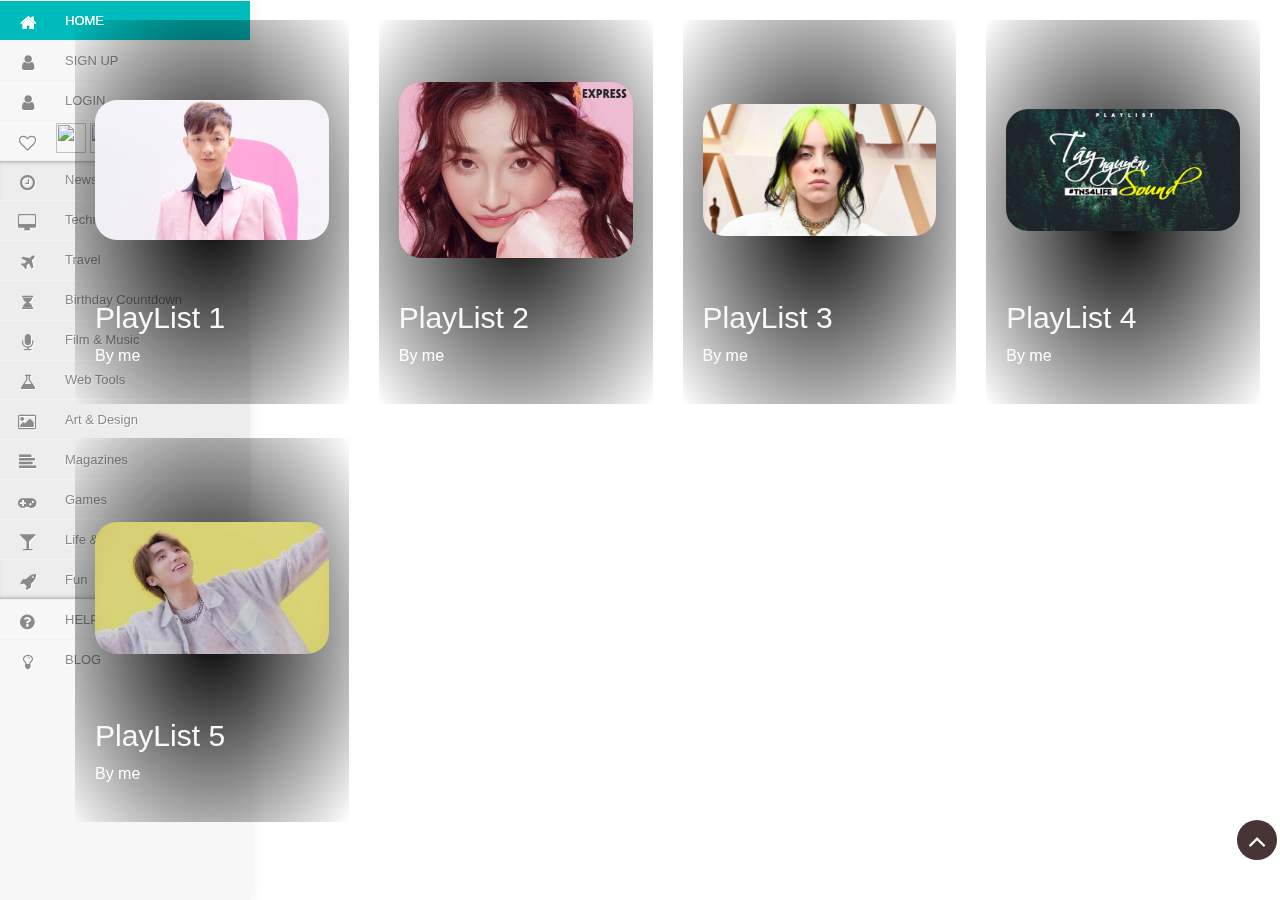
==== music.html @ d7b7a95f "update" ====
<!DOCTYPE html>
<html lang="en">
   <head>
      <meta charset="UTF-8">
      <meta http-equiv="X-UA-Compatible" content="IE=edge">
      <meta name="viewport" content="width=device-width, initial-scale=1.0">
      <link rel="stylesheet" type="text/css" href="style.css">
      <link rel="stylesheet" type="text/css" href="act/flog/login.css">
      <link rel="stylesheet" type="text/css" href="act/fsign/sgup.css">
      <link rel="stylesheet" type="text/css" href="https://netdna.bootstrapcdn.com/font-awesome/4.0.3/css/font-awesome.css" rel="stylesheet">
      <link rel="stylesheet" href="https://maxcdn.bootstrapcdn.com/bootstrap/4.0.0/css/bootstrap.min.css" integrity="sha384-Gn5384xqQ1aoWXA+058RXPxPg6fy4IWvTNh0E263XmFcJlSAwiGgFAW/dAiS6JXm" crossorigin="anonymous">
      <title>Document</title>
   </head>
   <body>
      
      <nav class="main-menu">
         <div>
            <a class="logo" href="#">
            </a> 
         </div>
         <div class="scrollbar" id="style-1">
         <ul>
            <li>                                   
               <a href="demo.html">
               <i class="fa fa-home fa-lg"></i>
               <span class="nav-text">Home</span>
               </a>
            </li>
            <li>                                
               <a href="#" data-toggle="modal" data-target="#exampleModal1">
               <i class="fa fa-user fa-lg"></i>
               <span class="nav-text">Sign Up</span>
               </a> 
            </li>
            <li>
               <a href="#" data-toggle="modal" data-target="#exampleModalLong">
               <i class="fa fa-user fa-lg"></i>
               <span class="nav-text">Login</span>
               </a>
               <script src="js.js"></script>
            </li>
            <li>
               <a href="#">
                  <i class="fa fa-heart-o fa-lg"></i>
                  <span class="share">
                     <div class="addthis_default_style addthis_32x32_style">
                        <div style="position:absolute;
                           margin-left: 56px;top:3px;"> 
               <a href="https://www.facebook.com/sgcitizen.hc/" target="_blank" class="share-popup"><img src="http://icons.iconarchive.com/icons/danleech/simple/512/facebook-icon.png" width="30px" height="30px"></a>
               <a href="#" target="_blank" class="share-popup"><img src="https://cdn1.iconfinder.com/data/icons/metro-ui-dock-icon-set--icons-by-dakirby/512/Twitter_alt.png" width="30px" height="30px"></a>
               <a href="#" target="_blank" class="share-popup"><img src="http://icons.iconarchive.com/icons/danleech/simple/512/google-plus-icon.png" width="30px" height="30px"></a>   
               </div>
               <script type="text/javascript">var addthis_config = {"data_track_addressbar":true};</script>
               <script type="text/javascript" src="//s7.addthis.com/js/300/addthis_widget.js#pubid=ra-4ff17589278d8b3a"></script>
               </span>
               <span class="twitter"></span>
               <span class="google"></span>
               <span class="fb-like">  
               <iframe src="//www.facebook.com/plugins/like.php?href=http%3A%2F%2Ffacebook.com%2Fstartific&amp;width&amp;layout=button&amp;action=like&amp;show_faces=false&amp;share=false&amp;height=35" scrolling="no" frameborder="0" style="border:none; overflow:hidden; height:35px;" allowTransparency="true"></iframe>
               </span>
               <span class="nav-text">
               </span>
               </a>
            </li>
            </li>
            <li class="darkerlishadow">
            <a href="#">
            <i class="fa fa-clock-o fa-lg"></i>
            <span class="nav-text">News</span>
            </a>
            </li>
            <li class="darkerli">
            <a href="#">
            <i class="fa fa-desktop fa-lg"></i>
            <span class="nav-text">Technology</span>
            </a>
            </li>
            <li class="darkerli">
            <a href="#">
            <i class="fa fa-plane fa-lg"></i>
            <span class="nav-text">Travel</span>
            </a>
            </li>
            <li class="darkerli">
            <a href="cd.html">
            <i class="fa  fa-hourglass"></i>
            <span class="nav-text">Birthday Countdown</span>
            </a>
            </li>
            <li class="darkerli">
            <a href="#">
            <i class="fa fa-microphone fa-lg"></i>
            <span class="nav-text">Film & Music</span>
            </a>
            </li>
            <li class="darkerli">
            <a href="#">
            <i class="fa fa-flask fa-lg"></i>
            <span class="nav-text">Web Tools</span>
            </a>
            </li>
            <li class="darkerli">
            <a href="#">
            <i class="fa fa-picture-o fa-lg"></i>
            <span class="nav-text">Art & Design</span>
            </a>
            </li>
            <li class="darkerli">
            <a href="#">
            <i class="fa fa-align-left fa-lg"></i>
            <span class="nav-text">Magazines
            </span>
            </a>
            </li>
            <li class="darkerli">
            <a href="#">
            <i class="fa fa-gamepad fa-lg"></i>
            <span class="nav-text">Games</span>
            </a>
            </li>
            <li class="darkerli">
            <a href="#">
            <i class="fa fa-glass fa-lg"></i>
            <span class="nav-text">Life & Style
            </span>
            </a>
            </li>
            <li class="darkerlishadowdown">
            <a href="#">
            <i class="fa fa-rocket fa-lg"></i>
            <span class="nav-text">Fun</span>
            </a>
            </li>
         </ul>
         <li>
         <a href="#">
         <i class="fa fa-question-circle fa-lg"></i>
         <span class="nav-text">Help</span>
         </a>
         </li>   
         <ul class="logout">
         <li>
         <a href="#">
         <i class="fa fa-lightbulb-o fa-lg"></i>
         <span class="nav-text">
         BLOG 
         </span>
         </a>
         </li>  
         </ul>
      </nav>
      <div class="content">
          <div class="row">
              <div class="col-md-3"> 
                  <a href="#" id="al1">
                      <div class="album">
                        <div class="album-img" > 
                            <img src="/photo/album1.jpg" alt="">
                        </div>
                         <h3>PlayList 1 </h3>
                         <p>By me</p> 
                      </div>
                  </a>
              </div>

              <div class="col-md-3"> 
                <a href="#" id="al2">
                    <div class="album">
                      <div class="album-img" > 
                          <img src="/photo/album2.jpg" alt="">
                      </div>
                       <h3>PlayList 2</h3>
                       <p>By me</p> 
                    </div>
                </a>
            </div>

            <div class="col-md-3"> 
                <a href="#" id="al3">
                    <div class="album">
                      <div class="album-img" > 
                          <img src="/photo/album3.jpg" alt="">
                      </div>
                       <h3>PlayList 3</h3>
                       <p>By me</p> 
                    </div>
                </a>
            </div>

            <div class="col-md-3"> 
                <a href="#" id="al4">
                    <div class="album">
                      <div class="album-img" > 
                          <img src="/photo/album4.jpg" alt="">
                      </div>
                       <h3>PlayList 4</h3>
                       <p>By me</p> 
                    </div>
                </a>
            </div>

            <div class="col-md-3"> 
                <a href="#" id="al5">
                    <div class="album">
                      <div class="album-img" > 
                          <img src="/photo/album5.jpg" alt="">
                      </div>
                       <h3>PlayList 5</h3>
                       <p>By me</p> 
                    </div>
                </a>
            </div>
              
              
          </div>
          <div class="play">
              <a href="#" id="btnOpen">
                <i class="fa fa-angle-up" aria-hidden="true"></i>
              </a>
              <a href="#" id="btnClose" style="display: none;">
                <i class="fa fa-angle-down" aria-hidden="true"></i>
              </a>
            <iframe id="play1" src="https://open.spotify.com/embed/artist/6OzE2OdvV2tGAxSBsBuZ74" width="100%" height="380" frameBorder="0" allowtransparency="true" allow="encrypted-media"></iframe>
            <iframe style="display: none;" id="play2" src="https://open.spotify.com/embed/playlist/0hyHO7b1Q7O0LU29tg8Ovu" width="100%" height="380" frameBorder="0" allowtransparency="true" allow="encrypted-media"></iframe>
            <iframe style="display: none;" id="play3" src="https://open.spotify.com/embed/playlist/46399DVvKXbfyHCAwsyKKY" width="100%" height="380" frameBorder="0" allowtransparency="true" allow="encrypted-media"></iframe>
            <iframe style="display: none;" id="play4" src="https://open.spotify.com/embed/playlist/7teRQAX3UP4mkH8tDQJir6" width="100%" height="380" frameBorder="0" allowtransparency="true" allow="encrypted-media"></iframe>
            <iframe style="display: none;" id="play5" src="https://open.spotify.com/embed/playlist/0s97iTaNzSFGlXhDPzjyN4" width="100%" height="380" frameBorder="0" allowtransparency="true" allow="encrypted-media"></iframe>
          

        </div>

        </div>
      <!-- Modal -->
      <div class="modal fade" id="exampleModalLong" tabindex="-1" role="dialog" aria-labelledby="exampleModalLongTitle" aria-hidden="true">
         <div class="modal-dialog" role="document">
            <div class="modal-content">
               <div class="modal-header">
                  <h5 class="modal-title" id="exampleModalLongTitle">Log in</h5>
                  <button type="button" class="close" data-dismiss="modal" aria-label="Close">
                  <span aria-hidden="true">&times;</span>
                  </button>
               </div>
               <div class="modal-body">
                  <form action="" method="POST" onsubmit="return validate()">
                     <div class="register">
                        <hr>
                        <label for="username"><b>Username</b></label>
                        <input type="text" placeholder="username" name="username" id="username">
                        <label for="password"><b>Password</b></label>
                        <input type="password" placeholder="******" name="password" id="password">
                        <hr>
                        <p><input type="checkbox">Remember information</p>
                        <button type="submit" class="submit">Login</button>
                     </div>
                     <div class="register login">
                        <p>You don't have an account?<a href="#" id="callsup">Sign Up</a>.</p>
                     </div>
                  </form>
                  <script src="act/flog/login.js"></script>
               </div>
               <div class="modal-footer">
               </div>
            </div>
         </div>
      </div>
      <!-- Modal -->
      <div class="modal fade" id="exampleModal1" tabindex="-1" role="dialog" aria-labelledby="exampleModalLabel" aria-hidden="true">
         <div class="modal-dialog" role="document">
            <div class="modal-content">
               <div class="modal-header">
                  <h5 class="modal-title" id="exampleModalLabel">Sign Up</h5>
                  <button type="button" class="close" data-dismiss="modal" aria-label="Close">
                  <span aria-hidden="true">&times;</span>
                  </button>
               </div>
               <div class="modal-body">
                  <form action="" method="POST" onsubmit="return validate()">
                     <div class="register">
                        <h1>Sign up</h1>
                        <hr>
                        <label for="username"><b>Username</b></label>
                        <input type="text" placeholder="username" name="username" id="username">
                        <label for="password"><b>Password</b></label>
                        <input type="password" placeholder="******" name="password" id="password">
                        <label for="password-repeat"><b>Password repeat</b></label>
                        <input type="password" placeholder="******" name="password-repeat" id="password-repeat">
                        <hr>
                        <p><input type="checkbox">Please agree to our terms <a href="#">Terms & Privacy</a>.</p>
                        <button type="submit" class="submit">Sign Up</button>
                     </div>
                     <div class="register login">
                        <p>Do you have account? <a href="#" id="callsin">Login</a>.</p>
                     </div>
                  </form>
                  <script src="act/fsign/sgup.js"></script>
               </div>
               <div class="modal-footer">
               </div>
            </div>
         </div>
      </div>
      <script src="js.js"></script>
      <script src="https://code.jquery.com/jquery-3.2.1.slim.min.js" integrity="sha384-KJ3o2DKtIkvYIK3UENzmM7KCkRr/rE9/Qpg6aAZGJwFDMVNA/GpGFF93hXpG5KkN" crossorigin="anonymous"></script>
      <script src="https://cdnjs.cloudflare.com/ajax/libs/popper.js/1.12.9/umd/popper.min.js" integrity="sha384-ApNbgh9B+Y1QKtv3Rn7W3mgPxhU9K/ScQsAP7hUibX39j7fakFPskvXusvfa0b4Q" crossorigin="anonymous"></script>
      <script src="https://maxcdn.bootstrapcdn.com/bootstrap/4.0.0/js/bootstrap.min.js" integrity="sha384-JZR6Spejh4U02d8jOt6vLEHfe/JQGiRRSQQxSfFWpi1MquVdAyjUar5+76PVCmYl" crossorigin="anonymous"></script>
      <script>
        $('#callsup').click(function(){
          $('#exampleModal1').modal('show');
          $('#exampleModalLong').modal('hide');
        });
        $('#callsin').click(function(){
          $('#exampleModal1').modal('hide');
          $('#exampleModalLong').modal('show');
        });

        // 
        $(".main-menu").on("mouseenter", function() {
            $(".content").css("margin-left", "250px");
            $(".play").css("margin-left", "195px");
        });
        $(".main-menu").on("mouseleave", function() {
            $(".content").css("margin-left", "55px");
            $(".play").css("margin-left", "0px");
        });

        $("#al1").click(function() {
            $("#play1").show();
            $("#play2").hide();
            $("#play3").hide();
            $("#play4").hide();
            $("#play5").hide();
        });
        $("#al2").click(function() {
            $("#play1").hide();
            $("#play2").show();
            $("#play3").hide();
            $("#play4").hide();
            $("#play5").hide();
        });
        $("#al3").click(function() {
            $("#play1").hide();
            $("#play2").hide();
            $("#play3").show();
            $("#play4").hide();
            $("#play5").hide();
        });
        $("#al4").click(function() {
            $("#play1").hide();
            $("#play2").hide();
            $("#play3").hide();
            $("#play4").show();
            $("#play5").hide();
        });
        $("#al5").click(function() {
            $("#play1").hide();
            $("#play2").hide();
            $("#play3").hide();
            $("#play4").hide();
            $("#play5").show();
        });

        $("#btnOpen").click(function() {
            $(".play").css("height", "380px");
            $("#btnClose").show();
            $("#btnOpen").hide();
        })
        $("#btnClose").click(function() {
            $(".play").css("height", "80px");
            $("#btnClose").hide();
            $("#btnOpen").show();
        })
      </script>
    </body>

</html>
---- style.css ----
body
{
  margin:0px;
  padding:0px;
	font-family: "Open Sans", arial;
	background:url('https://static.tumblr.com/94eb957a00fd03c0c2f7d26decd71578/u1rhacw/osAmyyh1q/tumblr_static_tumblr_static_gaussian_blur_gradient_desktop_1680x943_wallpaper-393751.jpg');
	color:#fff;
	font-weight:300;
  background-size: cover;

}


@import url(//netdna.bootstrapcdn.com/font-awesome/4.0.3/css/font-awesome.css);

@import url(https://fonts.googleapis.com/css?family=Titillium+Web:300);



.content {
  margin-left: 55px;
  padding: 20px;
  color: #fff;
}






/* ScrolBar  */
.scrollbar
{

height: 90%;
width: 100%;
overflow-y: hidden;
overflow-x: hidden;
}

.scrollbar:hover
{

height: 90%;
width: 100%;
overflow-y: scroll;
overflow-x: hidden;
}

/* Scrollbar Style */ 



#style-1::-webkit-scrollbar-track
{
border-radius: 2px;
}

#style-1::-webkit-scrollbar
{
width: 5px;
background-color: #F7F7F7;
}

#style-1::-webkit-scrollbar-thumb
{
border-radius: 10px;
background-color: #BFBFBF;
}
/* Scrollbar End */ 




.fa-lg {
font-size: 1em;
  
}
.fa {
position: relative;
display: table-cell;
width: 55px;
height: 36px;
text-align: center;
top:12px; 
font-size:20px;

}



.main-menu:hover, nav.main-menu.expanded {
width:250px;
overflow:hidden;
opacity:1;

}

.main-menu {
background:#F7F7F7;
position:fixed;
top:0;
bottom:0;
height:100%;
left:0;
width:55px;
overflow:hidden;
-webkit-transition:width .2s linear;
transition:width .2s linear;

box-shadow: 1px 0 15px rgba(0, 0, 0, 0.07);
  opacity:1;
}

.main-menu>ul {
margin:7px 0;

}



.main-menu li {
position:relative;
display:block;
width:250px;
  


}

.main-menu li>a {
position:relative;
width:255px;
display:table;
border-collapse:collapse;
border-spacing:0;
color:#8a8a8a;
font-size: 13px;
text-decoration:none;

-webkit-transition:all .14s linear;
transition:all .14s linear;
font-family: 'Strait', sans-serif;
border-top:1px solid #f2f2f2;

text-shadow: 1px 1px 1px  #fff;  
}



.main-menu .nav-icon {
  
position:relative;
display:table-cell;
width:55px;
height:36px;
text-align:center;
vertical-align:middle;
font-size:18px;

}

.main-menu .nav-text  {
   
position:relative;
display:table-cell;
vertical-align:middle;
width:190px;
font-family: 'Titillium Web', sans-serif;
}




.main-menu .fb-like {

left: 180px;
position:absolute;
top: 15px;
}

.main-menu>ul.logout {
position:absolute;
left:0;
bottom:0;
  
}

.no-touch .scrollable.hover {
overflow-y:hidden;

}

.no-touch .scrollable.hover:hover {
overflow-y:auto;
overflow:visible;
  
}


/* Logo Hover Property */


.settings:hover, settings:focus {   
  background:url( https://s17.postimg.org/74cl7s05b/logo_hover.jpg);
  -webkit-transition: all 0.2s ease-in-out, width 0, height 0, top 0, left 0;
-moz-transition: all 0.2s ease-in-out, width 0, height 0, top 0, left 0;
-o-transition: all 0.2s ease-in-out, width 0, height 0, top 0, left 0;
transition: all 0.2s ease-in-out, width 0, height 0, top 0, left 0; 
}

.settings:active, settings:focus {   
  background:url( https://s3.postimg.org/bqfooag4z/startific.jpg);
  -webkit-transition: all 0.1s ease-in-out, width 0, height 0, top 0, left 0;
-moz-transition: all 0.1s ease-in-out, width 0, height 0, top 0, left 0;
-o-transition: all 0.1s ease-in-out, width 0, height 0, top 0, left 0;
transition: all 0.1s ease-in-out, width 0, height 0, top 0, left 0; 
}


a:hover,a:focus {
text-decoration:none;
border-left:0px solid #F7F7F7;



}

nav {
-webkit-user-select:none;
-moz-user-select:none;
-ms-user-select:none;
-o-user-select:none;
user-select:none;
  
}

nav ul,nav li {
outline:0;
margin:0;
padding:0;
text-transform: uppercase;
}




/* Darker element side menu Start*/


.darkerli
{
background-color:#ededed;
text-transform:capitalize;  
}

.darkerlishadow
{
background-color:#ededed;
text-transform:capitalize;  
-webkit-box-shadow: inset 0px 5px 5px -4px rgba(50, 50, 50, 0.55);
-moz-box-shadow:    inset 0px 5px 5px -4px rgba(50, 50, 50, 0.55);
box-shadow:         inset 0px 5px 5px -4px rgba(50, 50, 50, 0.55);
}


.darkerlishadowdown
{
background-color:#ededed;
text-transform:capitalize;  
-webkit-box-shadow: inset 0px -4px 5px -4px rgba(50, 50, 50, 0.55);
-moz-box-shadow:    inset 0px -4px 5px -4px rgba(50, 50, 50, 0.55);
box-shadow:         inset 0px -4px 5px -4px rgba(50, 50, 50, 0.55);
}

/* Darker element side menu End*/




.main-menu li:hover>a,nav.main-menu li.active>a,.dropdown-menu>li>a:hover,.dropdown-menu>li>a:focus,.dropdown-menu>.active>a,.dropdown-menu>.active>a:hover,.dropdown-menu>.active>a:focus,.no-touch .dashboard-page nav.dashboard-menu ul li:hover a,.dashboard-page nav.dashboard-menu ul li.active a {
color:#fff;
background-color:#00bbbb;
text-shadow: 0px 0px 0px; 
}
.area {
float: left;
background: #e2e2e2;
width: 100%;
height: 100%;
}
@font-face {
  font-family: 'Titillium Web';
  font-style: normal;
  font-weight: 300;
  src: local('Titillium WebLight'), local('TitilliumWeb-Light'), url(http://themes.googleusercontent.com/static/fonts/titilliumweb/v2/anMUvcNT0H1YN4FII8wpr24bNCNEoFTpS2BTjF6FB5E.woff) format('woff');
}
.album {
  background: radial-gradient(black, transparent);
  padding: 20px;
  margin-bottom: 34px;
}
.album-img {
  width: 100%;
  height: 260px;
  overflow: hidden;
  display: flex;
  align-items: center;
  justify-content: center;
  border-radius: 5px;
}
.album-img img {
  width: 100%;
  border-radius: 22px;
}
.play {
  position: fixed;
  bottom: 0;
  width: calc(100% - 55px);
  height: 80px;
  overflow: scroll;
  left: 55px;
  overflow-x: hidden;
}

#btnClose,
#btnOpen {
  background: #483434;
  width: 40px;
  height: 40px;
  display: flex;
  position: absolute;
  right: 3px;
  top: 0;
  border-radius: 50%;
  text-align: center;
  margin: 0;
  padding: 0;
  justify-content: center;
  align-items: center;
}

#btnClose i,
#btnOpen i {
  position: absolute;
  top: 59%;
  transform: translateY(-50%);
  font-size: 29px;
  color: #fff;
}

.album h3 {
  color: #f8f9fa;
  font-size: 30px;
}
.album p {
  color: white;
}
a:hover {
  text-decoration: none  !important;
}
---- act/flog/login.css ----
body {
    font-family: Arial, sans-serif;
    background-color: #cecece;
    }
    a {
    color: #00bd00;
    }
    * {
    box-sizing: border-box;
    }
    .register {
    width: 100%;
    padding: 16px;
    margin: 0 auto;
    background-color: white;
    }
    input[type=text], input[type=password] {
    width: 100%;
    padding: 15px;
    margin: 5px 0 22px 0;
    display: inline-block;
    border: none;
    background: #f1f1f1;
    }
    input[type=text]:focus, input[type=password]:focus {
    background-color: #ddd;
    outline: none;
    }
    hr {
    border: 1px solid #f1f1f1;
    margin-bottom: 25px;
    }
    .submit {
    background-color: #0900bd;
    color: white;
    padding: 15px 18px;
    margin: 8px 0;
    border: none;
    cursor: pointer;
    width: 100%;
    opacity: 0.9;
    }
    .submit:hover {
    opacity: 1;
    }
    .login {
    background-color: #ffffff;
    text-align: center;
    }
---- act/fsign/sgup.css ----
body {
  font-family: Arial, sans-serif;
  background-color: #cecece;
  }
  a {
  color: #00bd00;
  }
  * {
  box-sizing: border-box;
  }
  .register {
  width: 100%;
  padding: 16px;
  margin: 0 auto;
  background-color: white;
  }
  input[type=text], input[type=password] {
  width: 100%;
  padding: 15px;
  margin: 5px 0 22px 0;
  display: inline-block;
  border: none;
  background: #f1f1f1;
  }
  input[type=text]:focus, input[type=password]:focus {
  background-color: #ddd;
  outline: none;
  }
  hr {
  border: 1px solid #f1f1f1;
  margin-bottom: 25px;
  }
  .submit {
  background-color: #0900bd;
  color: white;
  padding: 15px 18px;
  margin: 8px 0;
  border: none;
  cursor: pointer;
  width: 100%;
  opacity: 0.9;
  }
  .submit:hover {
  opacity: 1;
  }
  .login {
  background-color: #ffffff;
  text-align: center;
  }
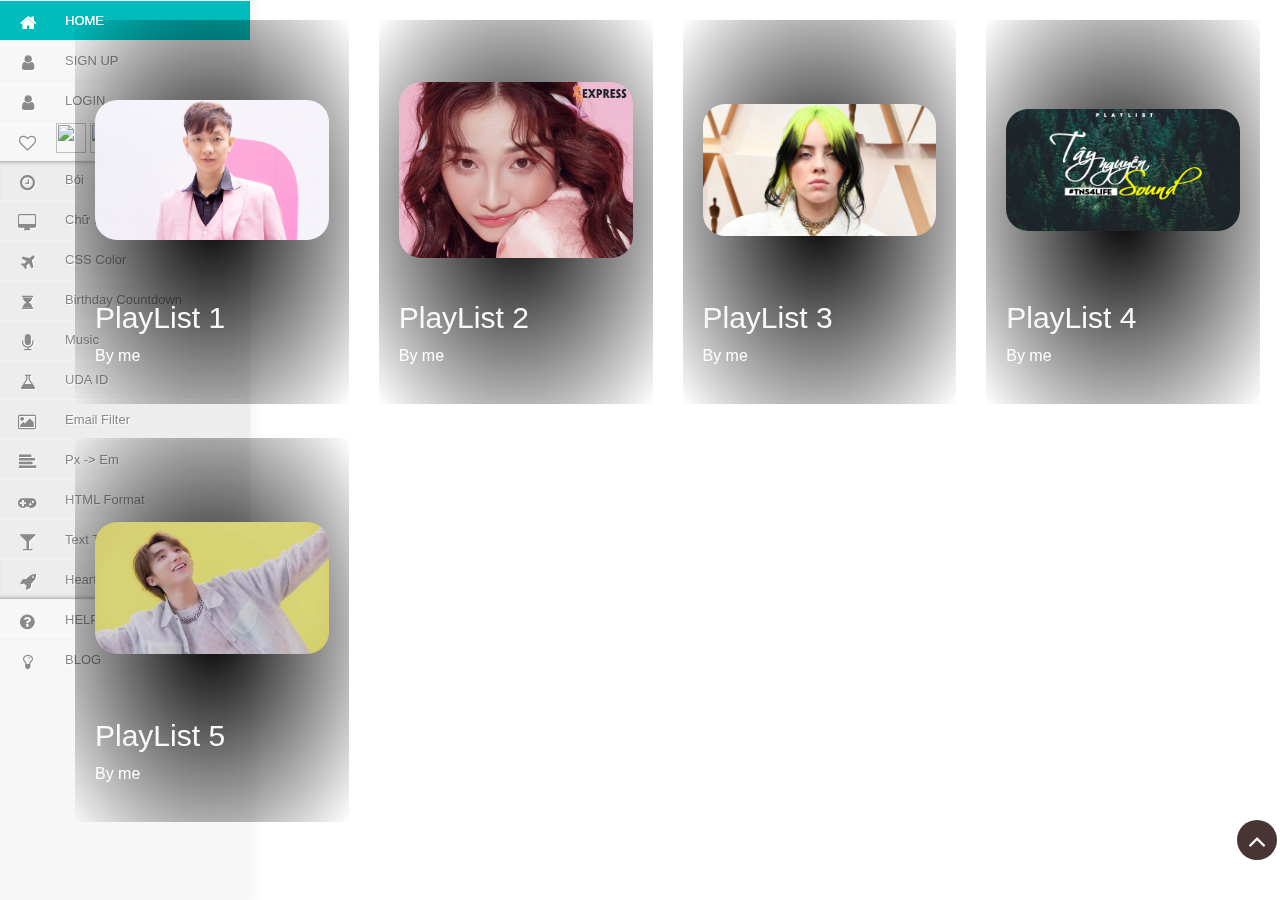
==== commit 4b04020e: "update" ====
--- a/music.html
+++ b/music.html
@@ -7,7 +7,7 @@
       <link rel="stylesheet" type="text/css" href="style.css">
       <link rel="stylesheet" type="text/css" href="act/flog/login.css">
       <link rel="stylesheet" type="text/css" href="act/fsign/sgup.css">
-      <link rel="stylesheet" type="text/css" href="https://netdna.bootstrapcdn.com/font-awesome/4.0.3/css/font-awesome.css" rel="stylesheet">
+      <link rel="stylesheet" href="https://cdnjs.cloudflare.com/ajax/libs/font-awesome/4.7.0/css/font-awesome.css" integrity="sha512-5A8nwdMOWrSz20fDsjczgUidUBR8liPYU+WymTZP1lmY9G6Oc7HlZv156XqnsgNUzTyMefFTcsFH/tnJE/+xBg==" crossorigin="anonymous" referrerpolicy="no-referrer" />
       <link rel="stylesheet" href="https://maxcdn.bootstrapcdn.com/bootstrap/4.0.0/css/bootstrap.min.css" integrity="sha384-Gn5384xqQ1aoWXA+058RXPxPg6fy4IWvTNh0E263XmFcJlSAwiGgFAW/dAiS6JXm" crossorigin="anonymous">
       <title>Document</title>
    </head>
@@ -21,117 +21,117 @@
          <div class="scrollbar" id="style-1">
          <ul>
             <li>                                   
-               <a href="demo.html">
-               <i class="fa fa-home fa-lg"></i>
-               <span class="nav-text">Home</span>
-               </a>
-            </li>
-            <li>                                
-               <a href="#" data-toggle="modal" data-target="#exampleModal1">
-               <i class="fa fa-user fa-lg"></i>
-               <span class="nav-text">Sign Up</span>
-               </a> 
-            </li>
-            <li>
-               <a href="#" data-toggle="modal" data-target="#exampleModalLong">
-               <i class="fa fa-user fa-lg"></i>
-               <span class="nav-text">Login</span>
-               </a>
-               <script src="js.js"></script>
-            </li>
-            <li>
-               <a href="#">
-                  <i class="fa fa-heart-o fa-lg"></i>
-                  <span class="share">
-                     <div class="addthis_default_style addthis_32x32_style">
-                        <div style="position:absolute;
-                           margin-left: 56px;top:3px;"> 
-               <a href="https://www.facebook.com/sgcitizen.hc/" target="_blank" class="share-popup"><img src="http://icons.iconarchive.com/icons/danleech/simple/512/facebook-icon.png" width="30px" height="30px"></a>
-               <a href="#" target="_blank" class="share-popup"><img src="https://cdn1.iconfinder.com/data/icons/metro-ui-dock-icon-set--icons-by-dakirby/512/Twitter_alt.png" width="30px" height="30px"></a>
-               <a href="#" target="_blank" class="share-popup"><img src="http://icons.iconarchive.com/icons/danleech/simple/512/google-plus-icon.png" width="30px" height="30px"></a>   
-               </div>
-               <script type="text/javascript">var addthis_config = {"data_track_addressbar":true};</script>
-               <script type="text/javascript" src="//s7.addthis.com/js/300/addthis_widget.js#pubid=ra-4ff17589278d8b3a"></script>
-               </span>
-               <span class="twitter"></span>
-               <span class="google"></span>
-               <span class="fb-like">  
-               <iframe src="//www.facebook.com/plugins/like.php?href=http%3A%2F%2Ffacebook.com%2Fstartific&amp;width&amp;layout=button&amp;action=like&amp;show_faces=false&amp;share=false&amp;height=35" scrolling="no" frameborder="0" style="border:none; overflow:hidden; height:35px;" allowTransparency="true"></iframe>
-               </span>
-               <span class="nav-text">
-               </span>
-               </a>
-            </li>
-            </li>
-            <li class="darkerlishadow">
-            <a href="#">
-            <i class="fa fa-clock-o fa-lg"></i>
-            <span class="nav-text">News</span>
-            </a>
-            </li>
-            <li class="darkerli">
-            <a href="#">
-            <i class="fa fa-desktop fa-lg"></i>
-            <span class="nav-text">Technology</span>
-            </a>
-            </li>
-            <li class="darkerli">
-            <a href="#">
-            <i class="fa fa-plane fa-lg"></i>
-            <span class="nav-text">Travel</span>
-            </a>
-            </li>
-            <li class="darkerli">
-            <a href="cd.html">
-            <i class="fa  fa-hourglass"></i>
-            <span class="nav-text">Birthday Countdown</span>
-            </a>
-            </li>
-            <li class="darkerli">
-            <a href="#">
-            <i class="fa fa-microphone fa-lg"></i>
-            <span class="nav-text">Film & Music</span>
-            </a>
-            </li>
-            <li class="darkerli">
-            <a href="#">
-            <i class="fa fa-flask fa-lg"></i>
-            <span class="nav-text">Web Tools</span>
-            </a>
-            </li>
-            <li class="darkerli">
-            <a href="#">
-            <i class="fa fa-picture-o fa-lg"></i>
-            <span class="nav-text">Art & Design</span>
-            </a>
-            </li>
-            <li class="darkerli">
-            <a href="#">
-            <i class="fa fa-align-left fa-lg"></i>
-            <span class="nav-text">Magazines
-            </span>
-            </a>
-            </li>
-            <li class="darkerli">
-            <a href="#">
-            <i class="fa fa-gamepad fa-lg"></i>
-            <span class="nav-text">Games</span>
-            </a>
-            </li>
-            <li class="darkerli">
-            <a href="#">
-            <i class="fa fa-glass fa-lg"></i>
-            <span class="nav-text">Life & Style
-            </span>
-            </a>
-            </li>
-            <li class="darkerlishadowdown">
-            <a href="#">
-            <i class="fa fa-rocket fa-lg"></i>
-            <span class="nav-text">Fun</span>
-            </a>
-            </li>
-         </ul>
+                <a href="index.html">
+                <i class="fa fa-home fa-lg"></i>
+                <span class="nav-text">Home</span>
+                </a>
+             </li>
+             <li>                                
+                <a href="#" data-toggle="modal" data-target="#exampleModal1">
+                <i class="fa fa-user fa-lg"></i>
+                <span class="nav-text">Sign Up</span>
+                </a> 
+             </li>
+             <li>
+                <a href="#" data-toggle="modal" data-target="#exampleModalLong">
+                <i class="fa fa-user fa-lg"></i>
+                <span class="nav-text">Login</span>
+                </a>
+                <script src="js.js"></script>
+             </li>
+             <li>
+                <a href="#">
+                   <i class="fa fa-heart-o fa-lg"></i>
+                   <span class="share">
+                      <div class="addthis_default_style addthis_32x32_style">
+                         <div style="position:absolute;
+                            margin-left: 56px;top:3px;"> 
+                <a href="https://www.facebook.com/sgcitizen.hc/" target="_blank" class="share-popup"><img src="http://icons.iconarchive.com/icons/danleech/simple/512/facebook-icon.png" width="30px" height="30px"></a>
+                <a href="#" target="_blank" class="share-popup"><img src="https://cdn1.iconfinder.com/data/icons/metro-ui-dock-icon-set--icons-by-dakirby/512/Twitter_alt.png" width="30px" height="30px"></a>
+                <a href="#" target="_blank" class="share-popup"><img src="http://icons.iconarchive.com/icons/danleech/simple/512/google-plus-icon.png" width="30px" height="30px"></a>   
+                </div>
+                <script type="text/javascript">var addthis_config = {"data_track_addressbar":true};</script>
+                <script type="text/javascript" src="//s7.addthis.com/js/300/addthis_widget.js#pubid=ra-4ff17589278d8b3a"></script>
+                </span>
+                <span class="twitter"></span>
+                <span class="google"></span>
+                <span class="fb-like">  
+                <iframe src="//www.facebook.com/plugins/like.php?href=http%3A%2F%2Ffacebook.com%2Fstartific&amp;width&amp;layout=button&amp;action=like&amp;show_faces=false&amp;share=false&amp;height=35" scrolling="no" frameborder="0" style="border:none; overflow:hidden; height:35px;" allowTransparency="true"></iframe>
+                </span>
+                <span class="nav-text">
+                </span>
+                </a>
+             </li>
+             </li>
+             <li class="darkerlishadow">
+             <a href="/bois.html">
+             <i class="fa fa-clock-o fa-lg"></i>
+             <span class="nav-text">Bói</span>
+             </a>
+             </li>
+             <li class="darkerli">
+             <a href="/chungu.html">
+             <i class="fa fa-desktop fa-lg"></i>
+             <span class="nav-text">Chữ ngược</span>
+             </a>
+             </li>
+             <li class="darkerli">
+             <a href="/color.html">
+             <i class="fa fa-plane fa-lg"></i>
+             <span class="nav-text">CSS Color</span>
+             </a>
+             </li>
+             <li class="darkerli">
+             <a href="cd.html">
+             <i class="fa  fa-hourglass"></i>
+             <span class="nav-text">Birthday Countdown</span>
+             </a>
+             </li>
+             <li class="darkerli">
+             <a href="music.html">
+             <i class="fa fa-microphone fa-lg"></i>
+             <span class="nav-text">Music</span>
+             </a>
+             </li>
+             <li class="darkerli">
+             <a href="toolat.html">
+             <i class="fa fa-flask fa-lg"></i>
+             <span class="nav-text">UDA ID</span>
+             </a>
+             </li>
+             <li class="darkerli">
+             <a href="/emaili.html">
+             <i class="fa fa-picture-o fa-lg"></i>
+             <span class="nav-text">Email Filter</span>
+             </a>
+             </li>
+             <li class="darkerli">
+             <a href="/fonttool.html">
+             <i class="fa fa-align-left fa-lg"></i>
+             <span class="nav-text">px -> em
+             </span>
+             </a>
+             </li>
+             <li class="darkerli">
+             <a href="/format.html">
+             <i class="fa fa-gamepad fa-lg"></i>
+             <span class="nav-text">HTML Format</span>
+             </a>
+             </li>
+             <li class="darkerli">
+             <a href="/icon.html">
+             <i class="fa fa-glass fa-lg"></i>
+             <span class="nav-text">Text to Icon
+             </span>
+             </a>
+             </li>
+             <li class="darkerlishadowdown">
+             <a href="/traitym.html">
+             <i class="fa fa-rocket fa-lg"></i>
+             <span class="nav-text">Heart Text</span>
+             </a>
+             </li>
+          </ul>
          <li>
          <a href="#">
          <i class="fa fa-question-circle fa-lg"></i>
@@ -214,13 +214,13 @@
               
           </div>
           <div class="play">
-              <a href="#" id="btnOpen">
+              <a href="#" id="btnOpen" class="bounce">
                 <i class="fa fa-angle-up" aria-hidden="true"></i>
               </a>
-              <a href="#" id="btnClose" style="display: none;">
+              <a href="#" id="btnClose" style="display: none;" class="bounce">
                 <i class="fa fa-angle-down" aria-hidden="true"></i>
               </a>
-            <iframe id="play1" src="https://open.spotify.com/embed/artist/6OzE2OdvV2tGAxSBsBuZ74" width="100%" height="380" frameBorder="0" allowtransparency="true" allow="encrypted-media"></iframe>
+            <iframe id="play1" src="https://nhac.vn/video/gui-anh-xa-nho-bich-phuong-mv5NrR?embed=1" width="100%" height="380" frameBorder="0" allowtransparency="true" allow="encrypted-media"></iframe>
             <iframe style="display: none;" id="play2" src="https://open.spotify.com/embed/playlist/0hyHO7b1Q7O0LU29tg8Ovu" width="100%" height="380" frameBorder="0" allowtransparency="true" allow="encrypted-media"></iframe>
             <iframe style="display: none;" id="play3" src="https://open.spotify.com/embed/playlist/46399DVvKXbfyHCAwsyKKY" width="100%" height="380" frameBorder="0" allowtransparency="true" allow="encrypted-media"></iframe>
             <iframe style="display: none;" id="play4" src="https://open.spotify.com/embed/playlist/7teRQAX3UP4mkH8tDQJir6" width="100%" height="380" frameBorder="0" allowtransparency="true" allow="encrypted-media"></iframe>
--- a/style.css
+++ b/style.css
@@ -358,4 +358,45 @@
 }
 a:hover {
   text-decoration: none  !important;
-}+}
+/* Animate  */
+.bounce {
+  display: inline-block;
+  position: relative;
+  -moz-animation: bounce 0.5s infinite linear;
+  -o-animation: bounce 0.5s infinite linear;
+  -webkit-animation: bounce 0.5s infinite linear;
+  animation: bounce 0.5s infinite linear;
+  color:000;
+}
+
+@-webkit-keyframes bounce {
+    0% { top: 0; }
+    50% { top: -0.2em; }
+    70% { top: -0.3em; }
+    100% { top: 0; }
+}
+@-moz-keyframes bounce {
+    0% { top: 0; }
+    50% { top: -0.2em; }
+    70% { top: -0.3em; }
+    100% { top: 0; }
+}
+@-o-keyframes bounce {
+    0% { top: 0; }
+    50% { top: -0.2em; }
+    70% { top: -0.3em; }
+    100% { top: 0; }
+}
+@-ms-keyframes bounce {
+    0% { top: 0; }
+    50% { top: -0.2em; }
+    70% { top: -0.3em; }
+    100% { top: 0; }
+}
+@keyframes bounce {
+    0% { top: 0; }
+    50% { top: -0.2em; }
+    70% { top: -0.3em; }
+    100% { top: 0; }
+}
